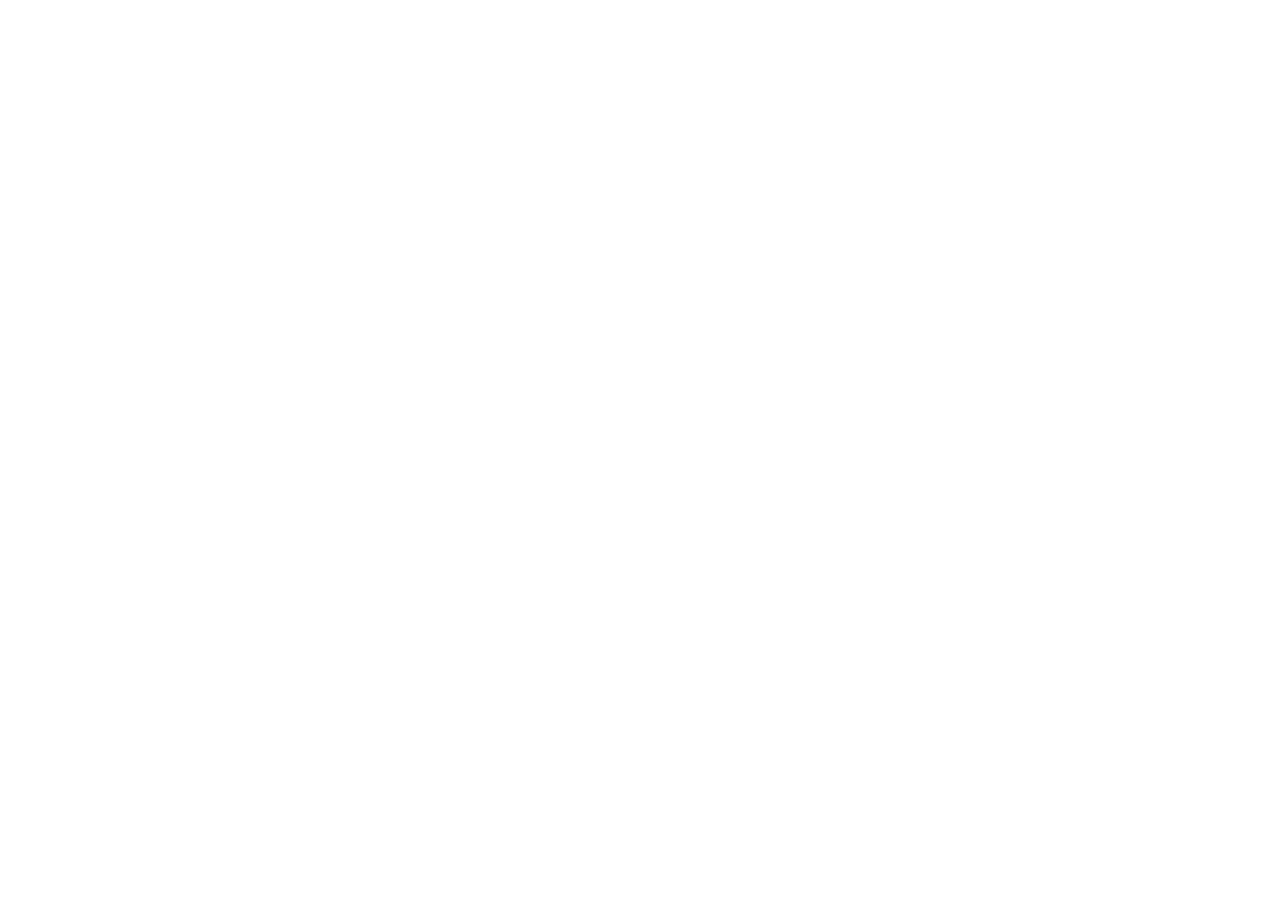
==== index.html @ 22716c7f "Initial commit" ====
<!DOCTYPE html>
<html lang="en">

<head>
    <meta charset="UTF-8">
    <meta name="viewport" content="width=device-width, initial-scale=1.0">
    <title>Document</title>
    <script src="./js/task-1.js"></script>
    <script src="./js/task-2.js"></script>
    <script src="./js/task-3.js"></script>
    <!-- <script src="./js/task-4.js"></script> -->


</head>

<body>

</body>

</html>
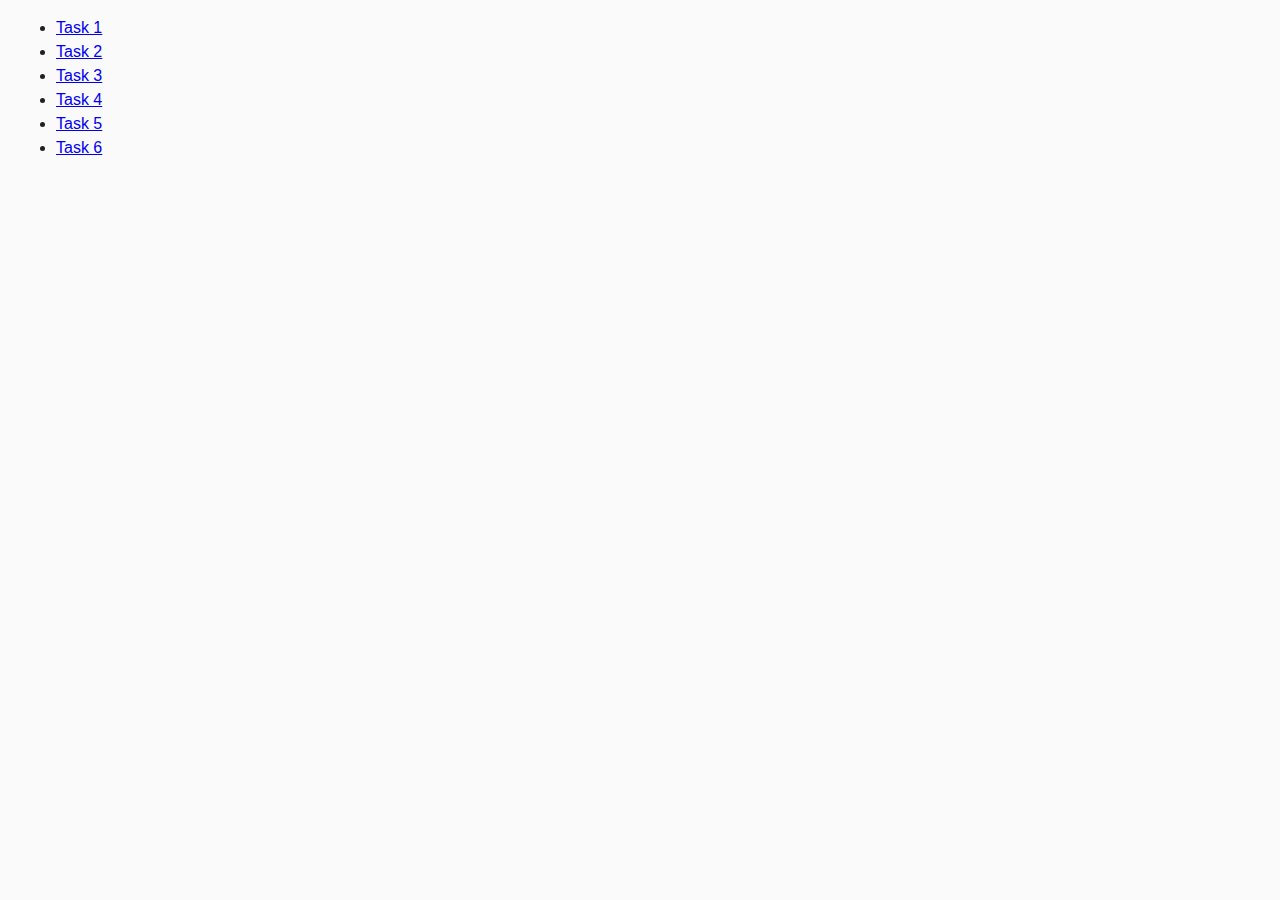
==== commit 443f49e0: "add necessary files" ====
--- a/index.html
+++ b/index.html
@@ -2,19 +2,28 @@
 <html lang="en">
 
 <head>
-    <meta charset="UTF-8">
-    <meta name="viewport" content="width=device-width, initial-scale=1.0">
-    <title>Document</title>
-    <script src="./js/task-1.js"></script>
-    <script src="./js/task-2.js"></script>
-    <script src="./js/task-3.js"></script>
-    <!-- <script src="./js/task-4.js"></script> -->
-
-
+  <meta charset="UTF-8" />
+  <meta http-equiv="X-UA-Compatible" content="IE=edge" />
+  <meta name="viewport" content="width=device-width, initial-scale=1.0" />
+  <title>Homework 7</title>
+  <link rel="stylesheet" href="./css/common.css" />
+  <script src="./js/task-1.js"></script>
+  <script src="./js/task-2.js"></script>
+  <script src="./js/task-3.js"></script>
+  <script src="./js/task-4.js"></script>
+  <script src="./js/task-5.js"></script>
+  <script src="./js/task-6.js"></script>
 </head>
 
 <body>
-
+  <ul>
+    <li><a href="./task-1.html">Task 1</a></li>
+    <li><a href="./task-2.html">Task 2</a></li>
+    <li><a href="./task-3.html">Task 3</a></li>
+    <li><a href="./task-4.html">Task 4</a></li>
+    <li><a href="./task-5.html">Task 5</a></li>
+    <li><a href="./task-6.html">Task 6</a></li>
+  </ul>
 </body>
 
 </html>--- a/css/common.css
+++ b/css/common.css
@@ -0,0 +1,14 @@
+* {
+  box-sizing: border-box;
+}
+
+body {
+  margin: 16px;
+  font-family: -apple-system, BlinkMacSystemFont, 'Segoe UI', Roboto, Oxygen,
+    Ubuntu, Cantarell, 'Open Sans', 'Helvetica Neue', sans-serif;
+  -webkit-font-smoothing: antialiased;
+  -moz-osx-font-smoothing: grayscale;
+  background-color: #fafafa;
+  color: #212121;
+  line-height: 1.5;
+}
